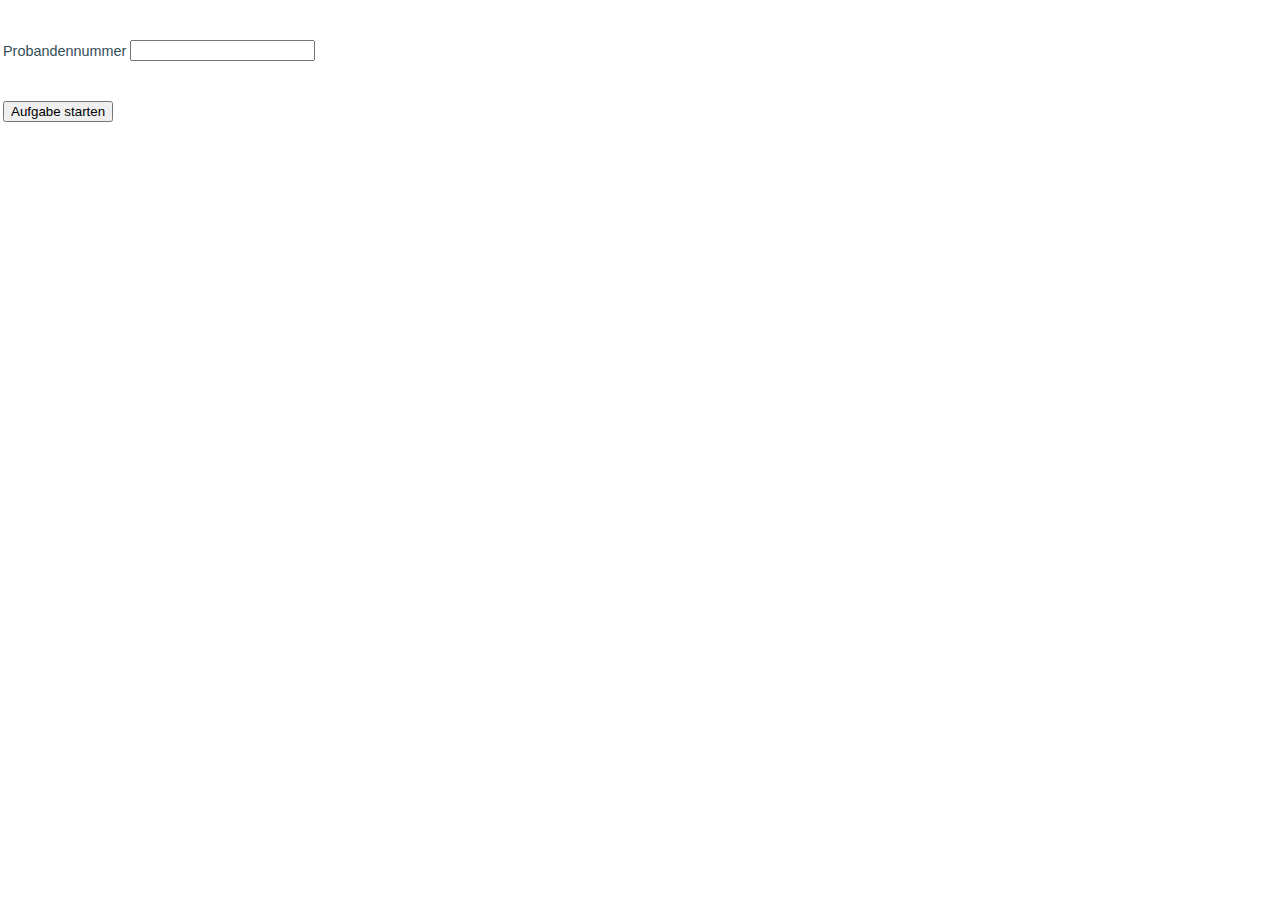
==== index.html @ 92ef7ab5 ".." ====
<html>
<head>
<title>Mouselab WEB</title>
<link rel="stylesheet" href="mlweb.css" type="text/css">

<script language="javascript">
function startExp(formlink)
{
// enter the pagename of the MouselabWEB page below
linkstr = "informed_giving.html";

// get values from form
subject = formlink.subject.value;
condnum=parseInt(formlink.condnum.value);

// set cookies
document.cookie="mlweb_condnum="+condnum+"; path=/";
document.cookie="mlweb_subject="+subject+"; path=/";

var newWind=window.location.replace(linkstr,"survey","height="+(screen.availHeight-60).toString()+",width="+(screen.availWidth-30).toString() +",scrollbars,status,resizable, left=2, top=2")
// ERSETZT: window.open durch window.location.replace

}
</script>
</head>
<body> 
<form>
  <TABLE><TR><TD>Probandennummer</TD><TD><input name="subject" type="text" id="subject"></TD></TR>
      <!--<TR><TD>condition number:</TD><TD><input name="condnum" type="text" id="condnum" size="10"></TD></TR>-->
    <br /><br />
    <TR><TD><br />&nbsp;</TD></TR>
  <TR><TD colspan=2><input type="button" name="Button" value="Aufgabe starten" onClick="startExp(this.form)"></TD></TR></TABLE>
</form>

</body>
</html>
---- mlweb.css ----
/****************************************/
/* mlweb.css                            */
/* Used for mouselabWEB pages           */
/* Version 1.00beta Aug 14 2008         */
/****************************************/

/****************************************/
/* HTML tag styles                      */
/****************************************/ 

body{
	font-family: Arial,sans-serif;
	color: #333333;
	line-height: 1.166;
	margin: 0px;
	padding: 0px;
	background-color: #FFFFFF;
}

h1, h2, h3, h4, h5, h6 {
	font-family: Arial,sans-serif;
	margin: 0px;
	padding: 0px;
}

h1{
 font-family: Verdana, Arial, sans-serif;
 font-size: 150%;
 color: #3B4955;
}

h2{
	font-size: 114%;
	color: #006699;
	padding-bottom: 10px;
}

h3{
 font-size: 100%;
 color: #334d55;
}

h4{
 font-size: 100%;
 font-weight: normal;
 color: #333333;
}

h5{
 font-size: 100%;
 color: #334d55;
}

P, ul, ol, TD {
	font-size: 90%;
	color: #334d55;
	font-family: Arial, Helvetica, sans-serif;
}

ul{
 list-style-type: square;
}

ul ul{
 list-style-type: disc;
}

ul ul ul{
 list-style-type: none;
}

label{
 font: bold 100% Arial,sans-serif;
 color: #334d55;
}
				
/***********************************************/
/* MLWEB Divs                                 */
/***********************************************/
.mlwebTD, .actTD {
	font-family: Arial, Helvetica, sans-serif;
	font-size: 12px;
	font-style: normal;
	color: #000000;
	text-decoration: none;
	vertical-align: middle;
	border: 1px inset black;
	background-color: #FAFAFA;
}

.mlwebBox, .boxTD {
	font-family: Arial, Helvetica, sans-serif;
	font-size: 14px;
	font-style: normal;
	color: #FFFFFF;
	text-decoration: none;
	vertical-align: middle;
	border: 4px groove #CCCCCC;
	background-color: #888888;
}

.mlheaderTD, .inactTD {
	font-family: Arial, Helvetica, sans-serif;
	font-size: 14px;
	font-weight: bold;
	color: #000000;
	text-decoration: none;
	vertical-align: middle;
}

.btnStyle {
   font-size:84%;
   background-color:#EEE;
   border:1px solid;
   border-top-color:#FFF;
   border-left-color:#FFF;
   border-right-color:#444;
   border-bottom-color:#444;
}
.pressedStyle {
   background-color: #888888;
   font-size:84%;
   background-color:#CCC;
   border:1px solid;
   border-top-color: #003366;
   border-left-color:#003366;
   border-right-color: #FFF;
   border-bottom-color:#FFF;
}
.btnhov{
   border-top-color: #006699;
   border-left-color:#006699;
   border-right-color: #0099CC;
   border-bottom-color:#0099CC;
   }
   
.tmCont {
	border: 1px solid #3B4955;
	position: relative;	
	z-index: 1;
	height: 22px;
	}
	
.tmBar {
 	background: #AAAAAA;
	height: 18px;
	position: absolute;
	top: 1px;
	left: 1px;
	z-index: 2;
	
}
.tmTime {
	height: 18px;
	position: absolute;
	top: 1px;
	left: 1px;
	z-index: 3;
	text-align: center;
	color: #334d55;
	background-image: none;
}
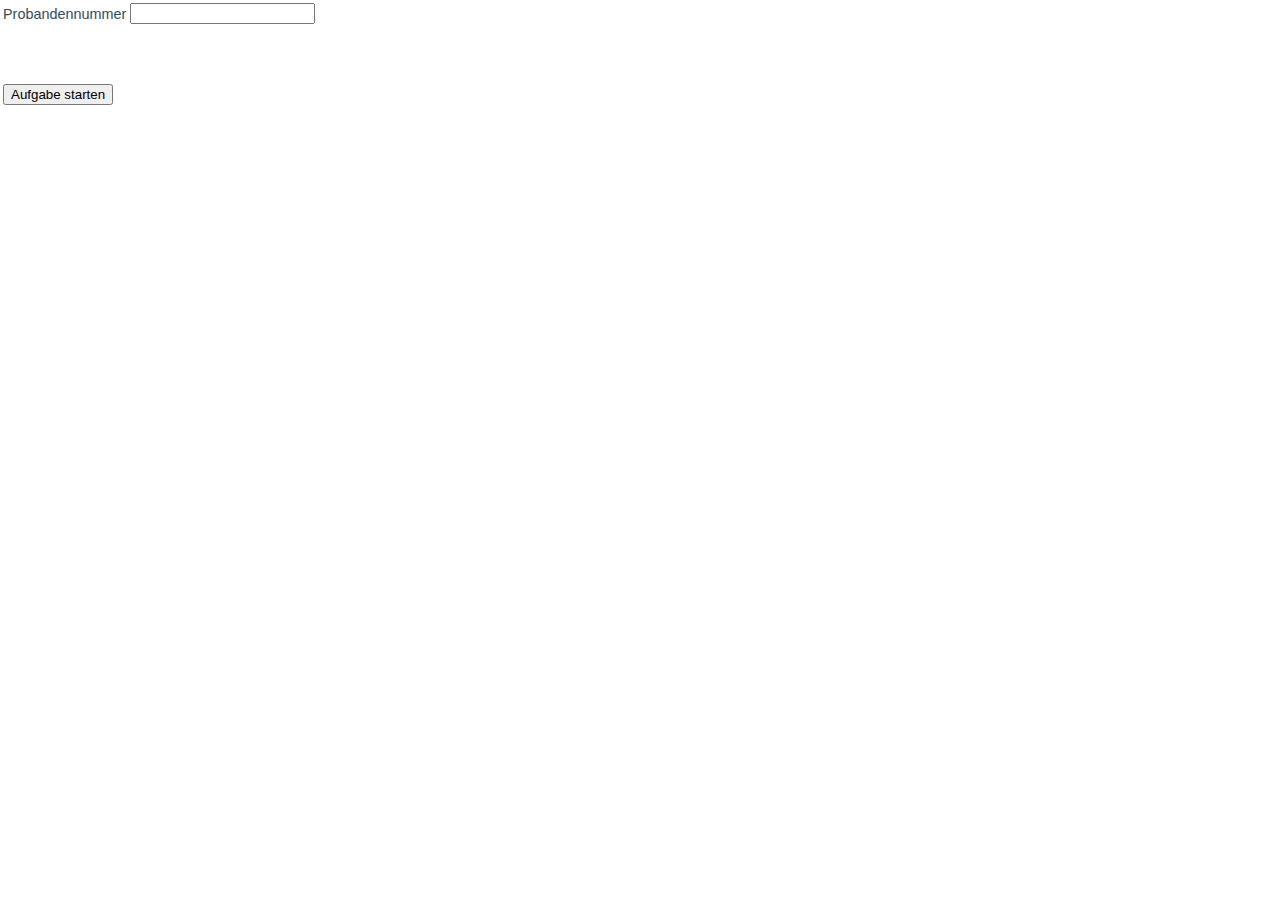
==== commit c17f235a: "..." ====
--- a/index.html
+++ b/index.html
@@ -27,8 +27,8 @@
 <form>
   <TABLE><TR><TD>Probandennummer</TD><TD><input name="subject" type="text" id="subject"></TD></TR>
       <!--<TR><TD>condition number:</TD><TD><input name="condnum" type="text" id="condnum" size="10"></TD></TR>-->
-    <br /><br />
     <TR><TD><br />&nbsp;</TD></TR>
+    <TR><TD>&nbsp;</TD></TR>
   <TR><TD colspan=2><input type="button" name="Button" value="Aufgabe starten" onClick="startExp(this.form)"></TD></TR></TABLE>
 </form>
 
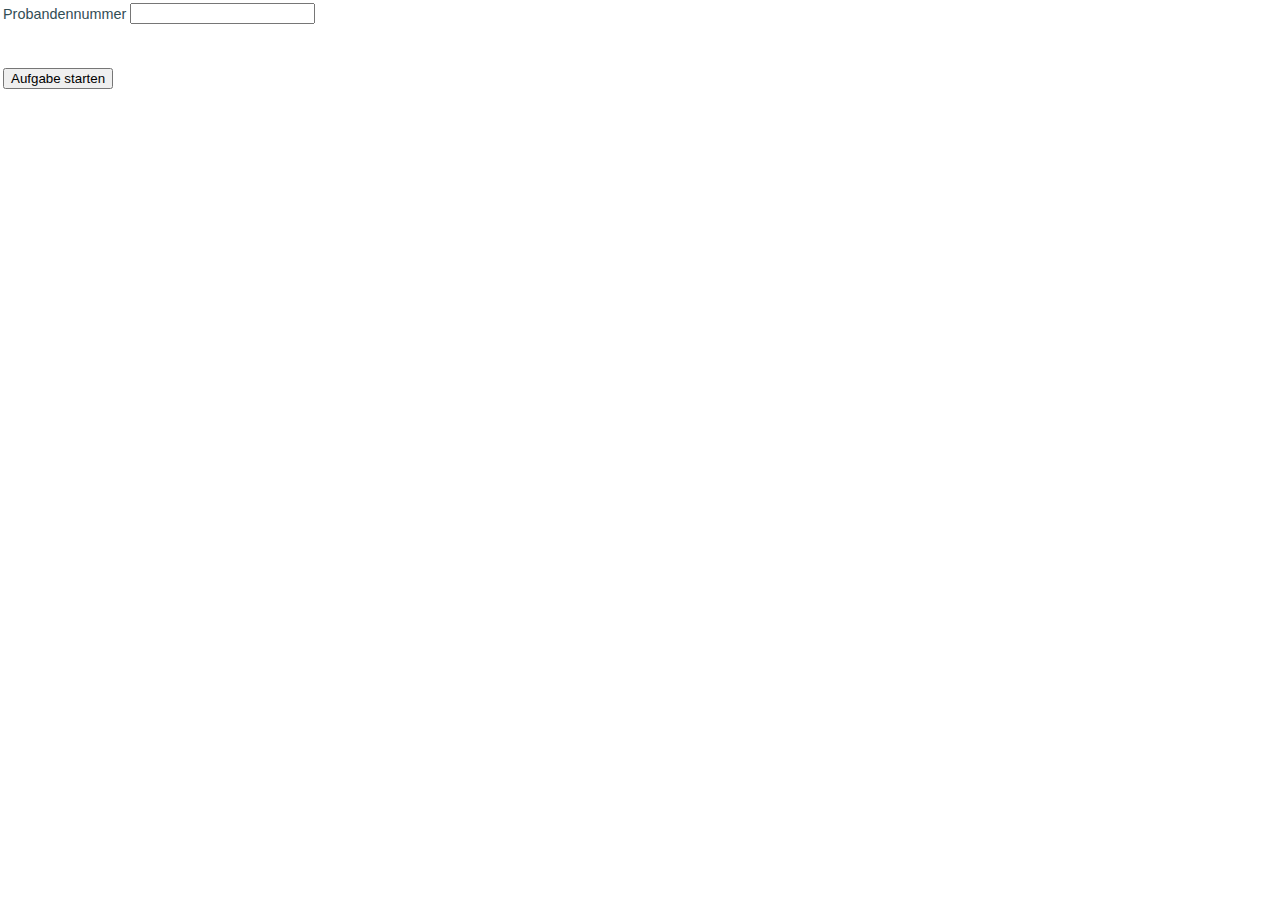
==== commit 2040a9e5: "..." ====
--- a/index.html
+++ b/index.html
@@ -27,7 +27,7 @@
 <form>
   <TABLE><TR><TD>Probandennummer</TD><TD><input name="subject" type="text" id="subject"></TD></TR>
       <!--<TR><TD>condition number:</TD><TD><input name="condnum" type="text" id="condnum" size="10"></TD></TR>-->
-    <TR><TD><br />&nbsp;</TD></TR>
+    <TR><TD>&nbsp;</TD></TR>
     <TR><TD>&nbsp;</TD></TR>
   <TR><TD colspan=2><input type="button" name="Button" value="Aufgabe starten" onClick="startExp(this.form)"></TD></TR></TABLE>
 </form>
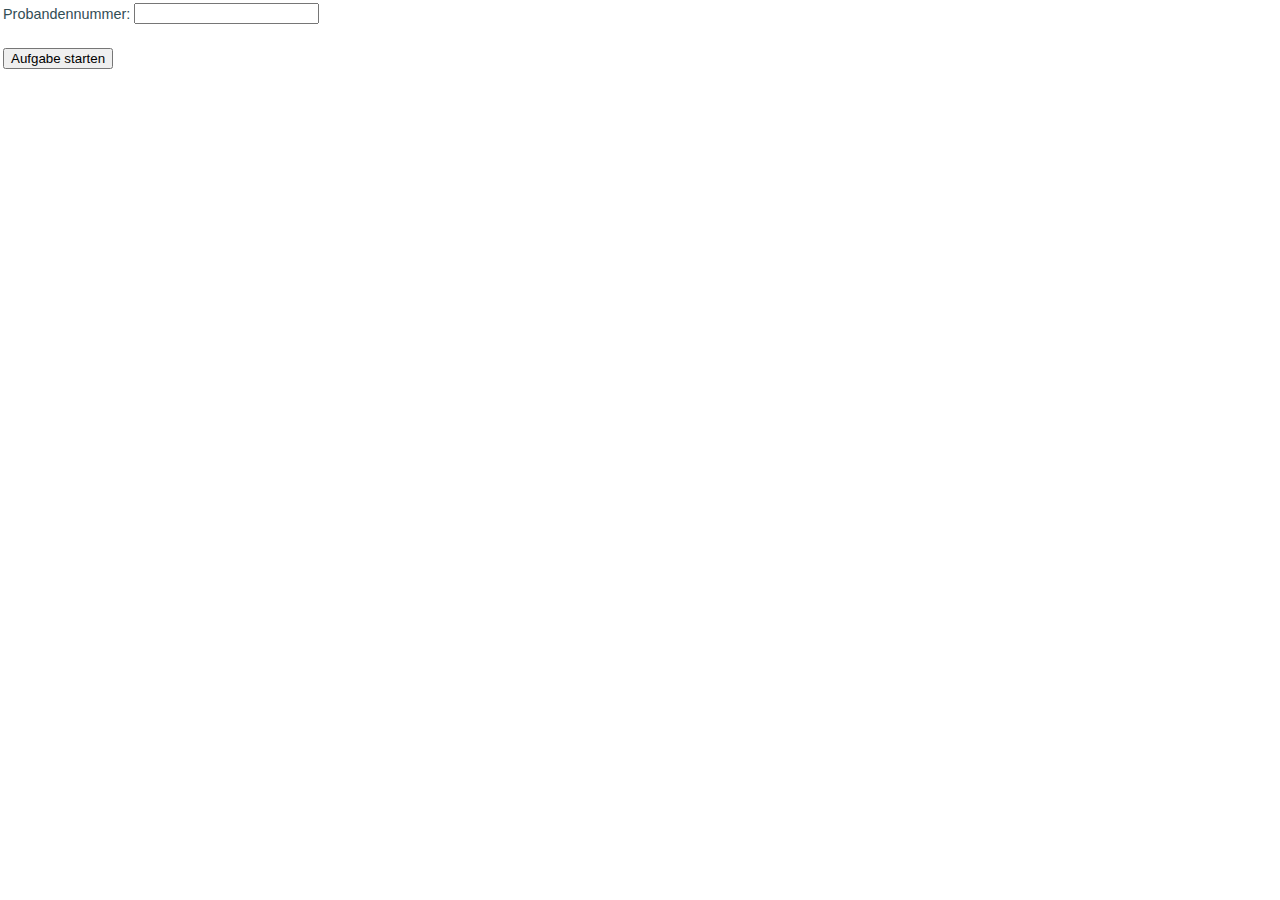
==== commit beafb276: "..." ====
--- a/index.html
+++ b/index.html
@@ -25,9 +25,8 @@
 </head>
 <body> 
 <form>
-  <TABLE><TR><TD>Probandennummer</TD><TD><input name="subject" type="text" id="subject"></TD></TR>
+  <TABLE><TR><TD>Probandennummer: </TD><TD><input name="subject" type="text" id="subject"></TD></TR>
       <!--<TR><TD>condition number:</TD><TD><input name="condnum" type="text" id="condnum" size="10"></TD></TR>-->
-    <TR><TD>&nbsp;</TD></TR>
     <TR><TD>&nbsp;</TD></TR>
   <TR><TD colspan=2><input type="button" name="Button" value="Aufgabe starten" onClick="startExp(this.form)"></TD></TR></TABLE>
 </form>
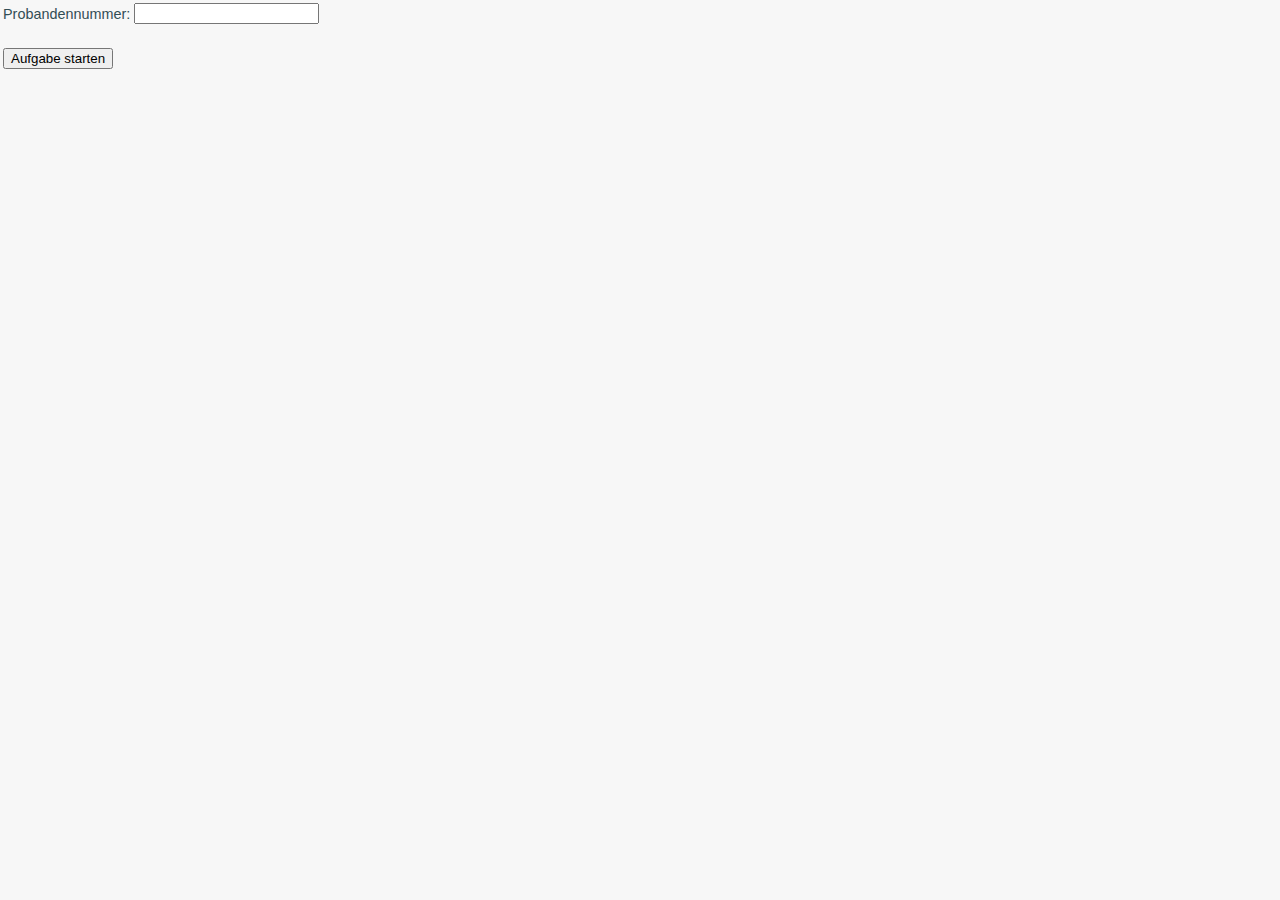
==== commit 25c39885: "linkstr angepasst" ====
--- a/index.html
+++ b/index.html
@@ -7,7 +7,7 @@
 function startExp(formlink)
 {
 // enter the pagename of the MouselabWEB page below
-linkstr = "informed_giving.html";
+linkstr = "https://sbuergin.github.io/informed_giving.html";
 
 // get values from form
 subject = formlink.subject.value;
--- a/mlweb.css
+++ b/mlweb.css
@@ -14,7 +14,7 @@
 	line-height: 1.166;
 	margin: 0px;
 	padding: 0px;
-	background-color: #FFFFFF;
+	background-color: #f7f7f7;
 }
 
 h1, h2, h3, h4, h5, h6 {
